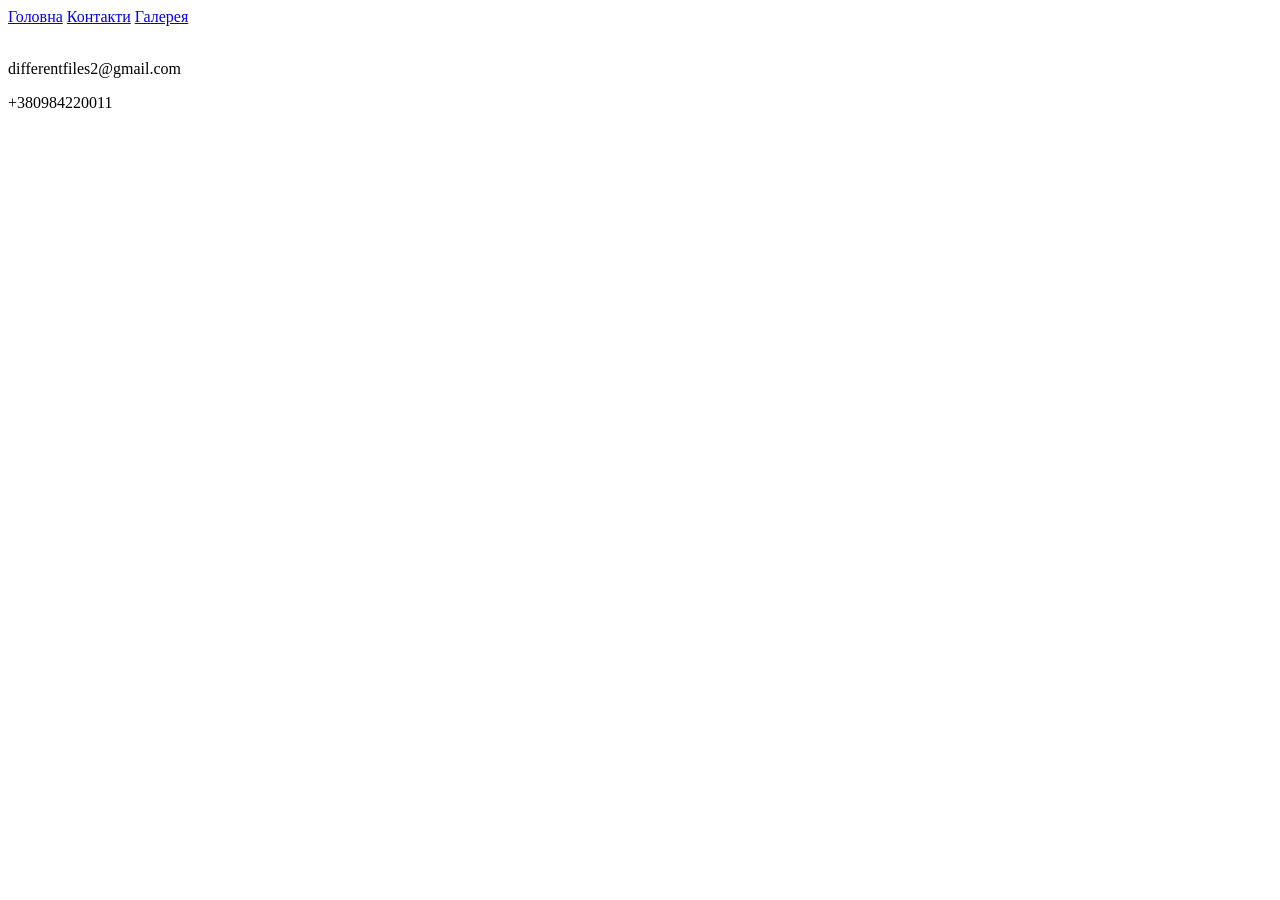
==== pages/contacts.html @ aa39e00d "first commit" ====
<!doctype html>
<html>
  <head>
    <meta charset="UTF-8" />
    <title>Contacts</title>
  </head>
  <body>
      <nav>
      <a href="../index.html">Головна</a>
      <a href="./pages/contacts.html">Контакти</a>
      <a href="./pages/gallery.html">Галерея</a>
    </nav>
    <br />
    <p>differentfiles2@gmail.com
    <p>+380984220011</p>
    </p>
  </body>
</html>
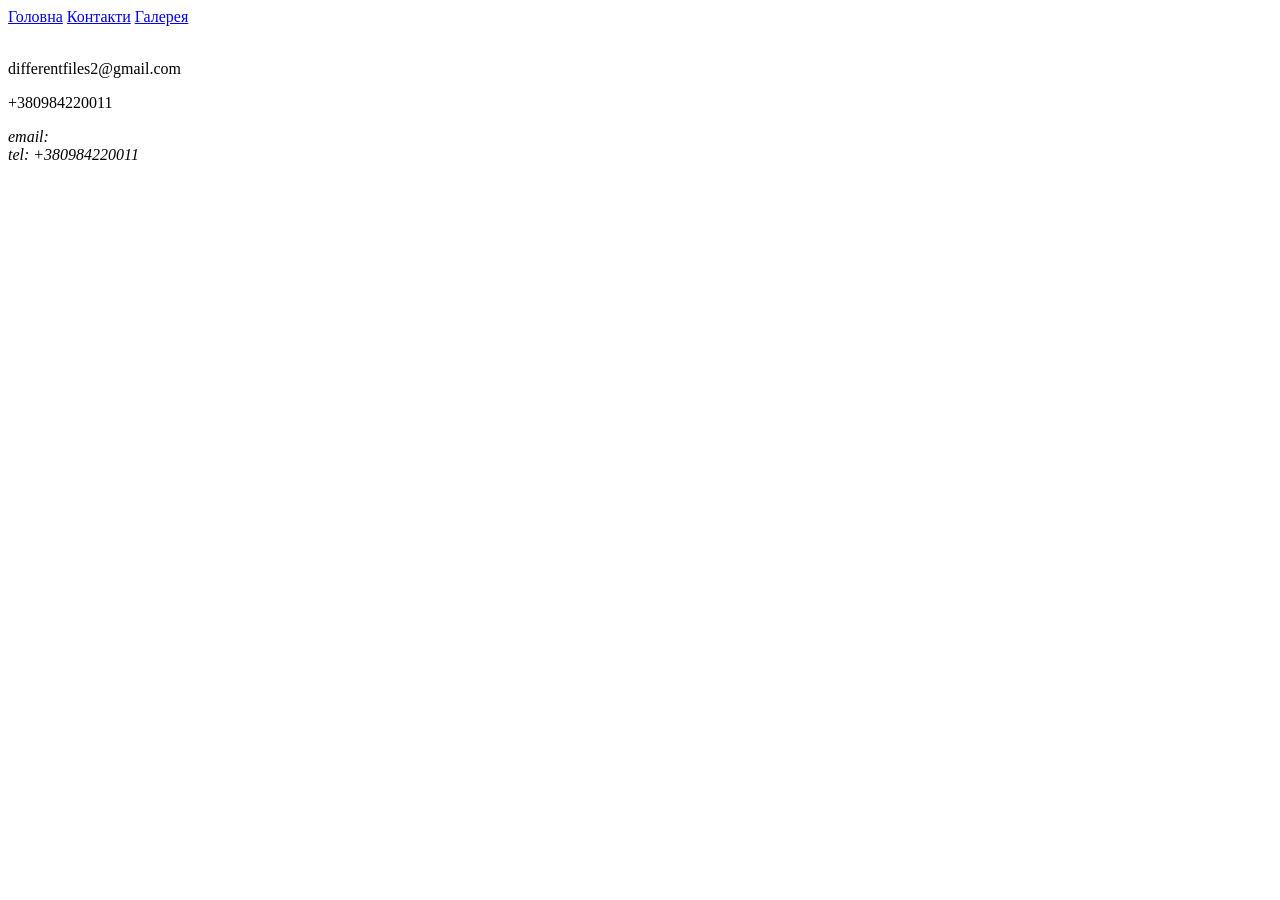
==== commit 0685b1b8: "Changing size images" ====
--- a/pages/contacts.html
+++ b/pages/contacts.html
@@ -5,14 +5,18 @@
     <title>Contacts</title>
   </head>
   <body>
-      <nav>
+    <nav>
       <a href="../index.html">Головна</a>
       <a href="./pages/contacts.html">Контакти</a>
-      <a href="./pages/gallery.html">Галерея</a>
+      <a href="../pages/gallery.html">Галерея</a>
     </nav>
     <br />
-    <p>differentfiles2@gmail.com
+    <p>differentfiles2@gmail.com</p>
     <p>+380984220011</p>
-    </p>
+    <address>
+      email:
+      <br />
+      tel: +380984220011
+    </address>
   </body>
 </html>
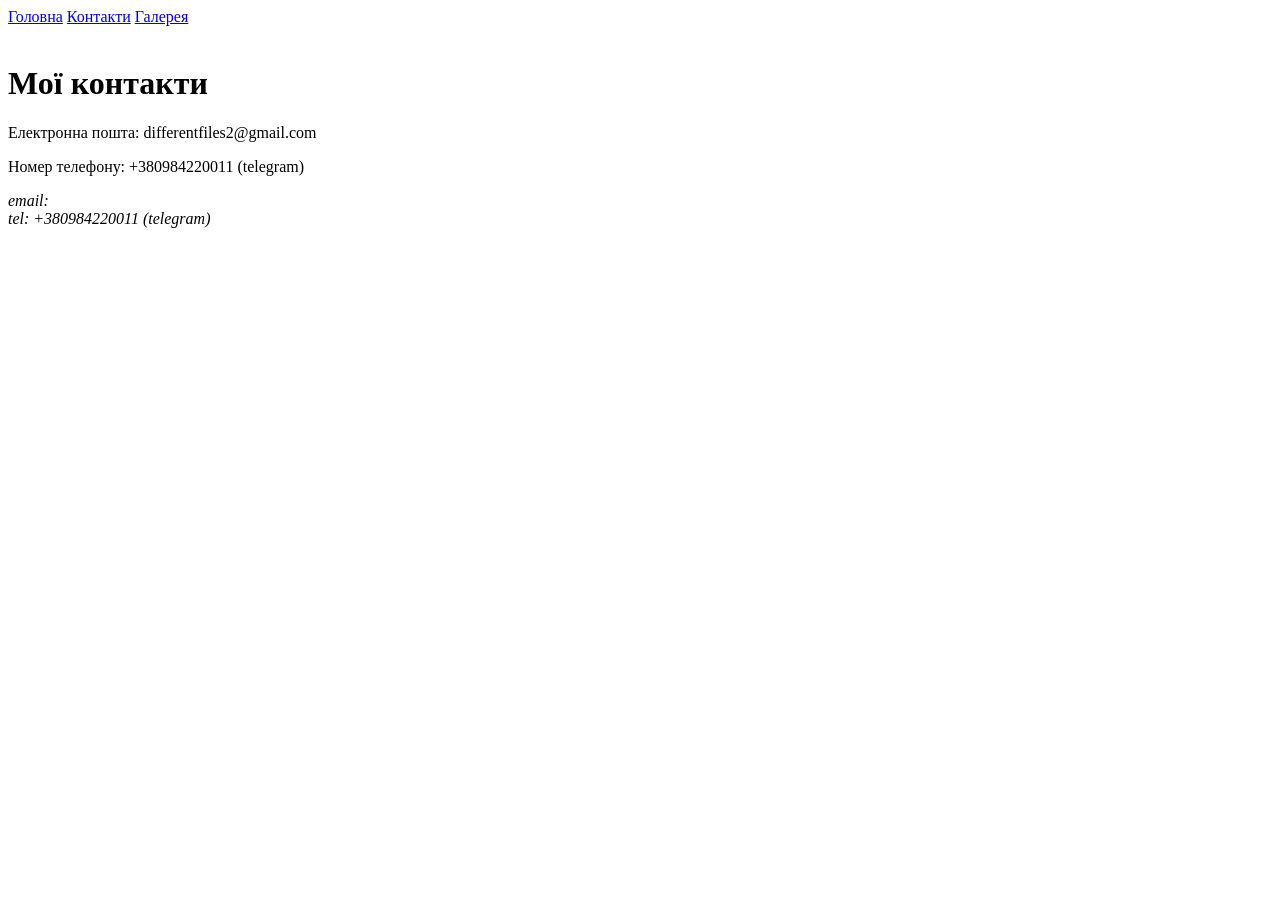
==== commit 908d79a6: "Index.html changed, added tittles for pages" ====
--- a/pages/contacts.html
+++ b/pages/contacts.html
@@ -11,12 +11,13 @@
       <a href="../pages/gallery.html">Галерея</a>
     </nav>
     <br />
-    <p>differentfiles2@gmail.com</p>
-    <p>+380984220011</p>
+    <h1>Мої контакти</h1>
+    <p>Електронна пошта: differentfiles2@gmail.com</p>
+    <p>Номер телефону: +380984220011 (telegram)</p>
     <address>
       email:
       <br />
-      tel: +380984220011
+      tel: +380984220011 (telegram)
     </address>
   </body>
 </html>
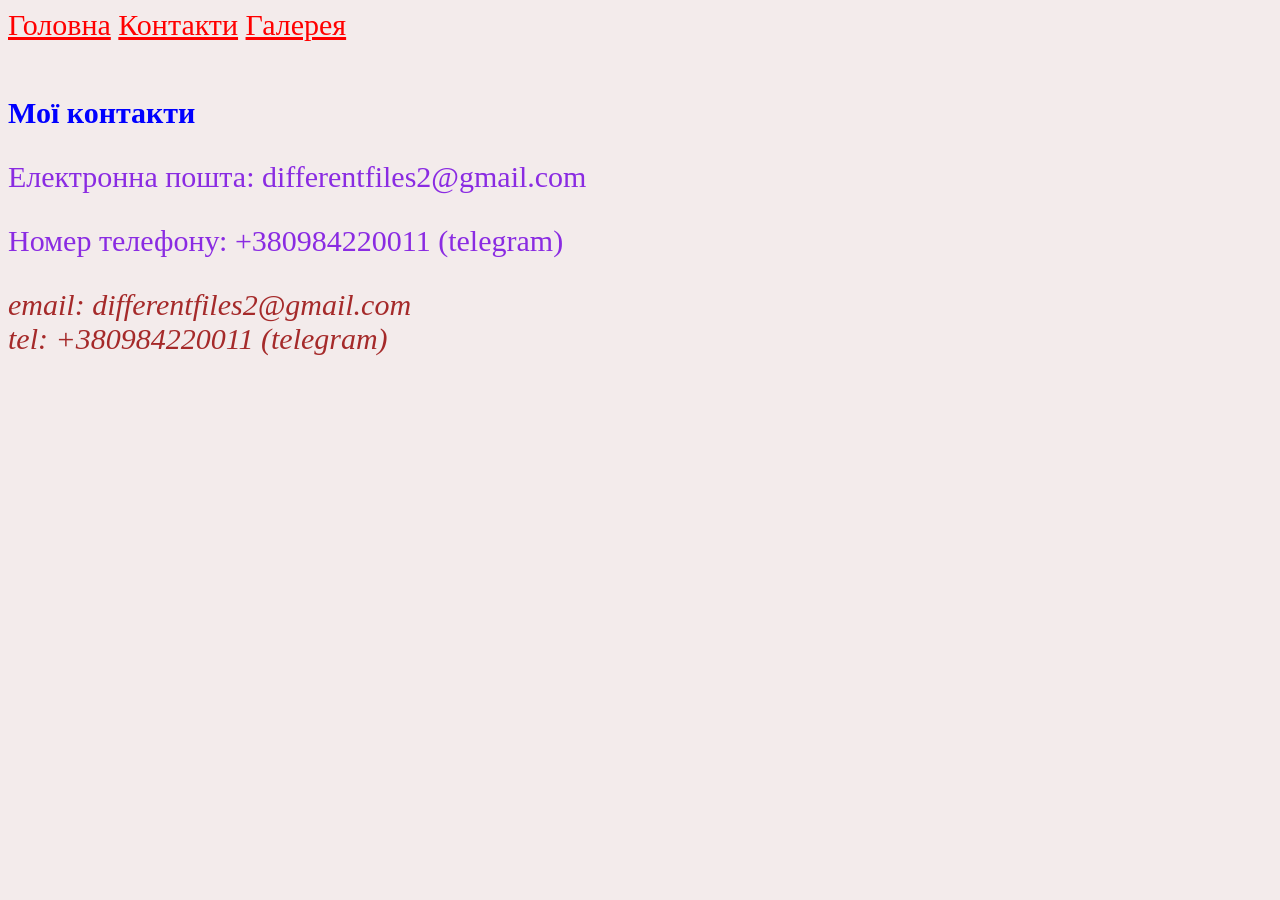
==== commit b0742219: "Decorating pages" ====
--- a/pages/contacts.html
+++ b/pages/contacts.html
@@ -3,19 +3,20 @@
   <head>
     <meta charset="UTF-8" />
     <title>Contacts</title>
+    <link rel="stylesheet" href="../style.css" type="text/css" />
   </head>
   <body>
     <nav>
-      <a href="../index.html">Головна</a>
-      <a href="./pages/contacts.html">Контакти</a>
-      <a href="../pages/gallery.html">Галерея</a>
+      <a href="../index.html" id="link">Головна</a>
+      <a href="./pages/contacts.html" id="link">Контакти</a>
+      <a href="../pages/gallery.html" id="link">Галерея</a>
     </nav>
     <br />
     <h1>Мої контакти</h1>
     <p>Електронна пошта: differentfiles2@gmail.com</p>
     <p>Номер телефону: +380984220011 (telegram)</p>
-    <address>
-      email:
+    <address class="contacts">
+      email: differentfiles2@gmail.com
       <br />
       tel: +380984220011 (telegram)
     </address>
--- a/style.css
+++ b/style.css
@@ -0,0 +1,7 @@
+body{background-color: rgb(243, 235, 235)}
+h1{color: blue;}
+p{color: blueviolet;}
+*{font-size: 30px;}
+#link{color: red;}
+.contacts{color: brown;}
+.figcaption{color: green;}
